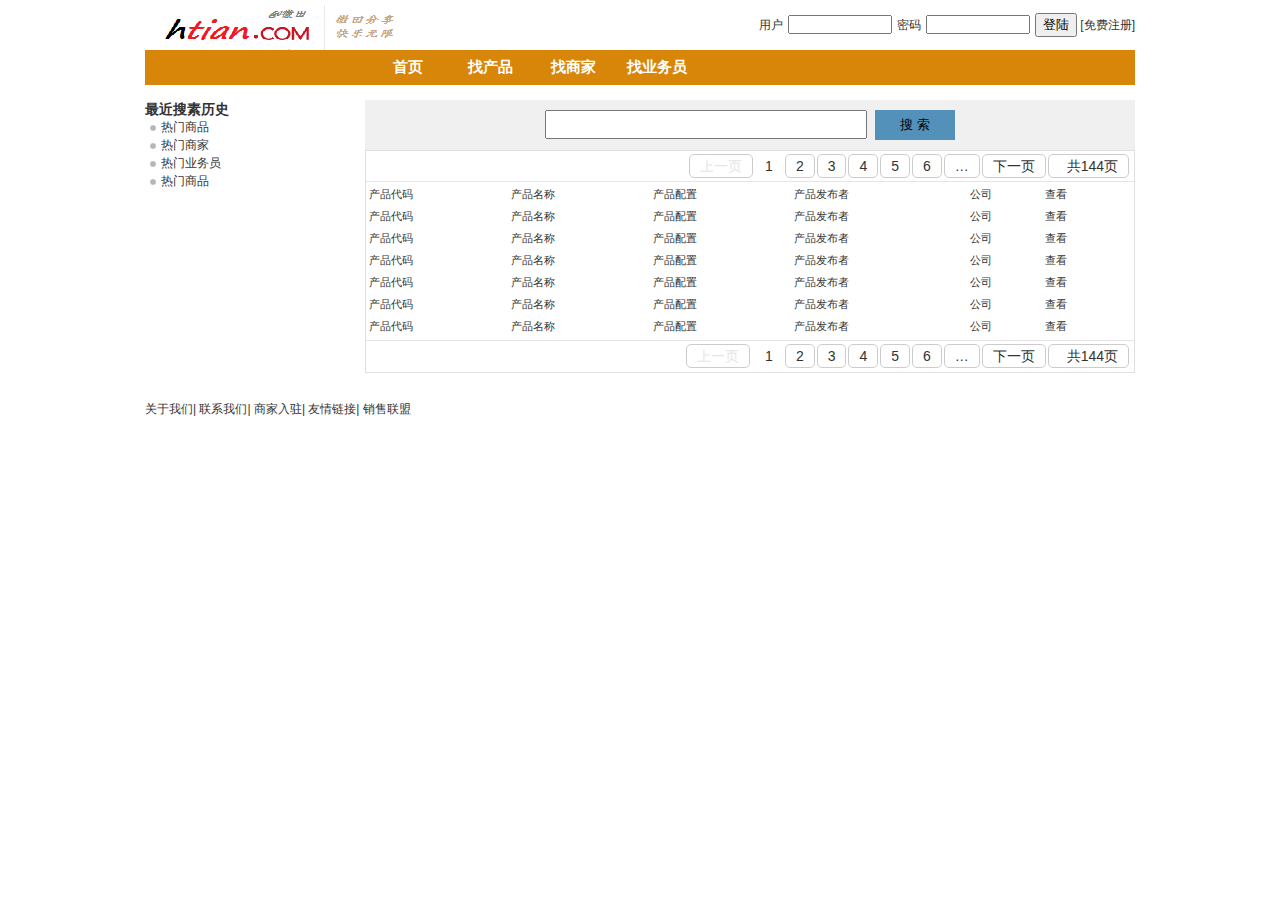
==== prototype/chanpin.html @ f196d808 "search page prototype" ====
﻿<!doctype html public "-//w3c//dtd xhtml 1.0 transitional//en" "http://www.w3.org/tr/xhtml1/dtd/xhtml1-transitional.dtd">
<html lang="zh-hans">
<head><title>电脑 - 徽田</title>
<link href="styles/base.css" rel="Stylesheet" />
<link href="styles/search/search.css" rel="Stylesheet" />
</head>
<body>
<div id="header">
<div class="w">
<div id="logo" class="ld"></div><!--logo end-->
<div id="login">
	<ul class="fr lh">
	<li id="loginbar"><form action="/Account/Login"><span>用户</span><input id="userId" /><span>密码</span><input type="password" id="pwd" /><input  type="submit" value="登陆" />&nbsp;</form></li>
	<li id="Li1" ><a href="/Account/Register" id="A2">[免费注册]</a></li>
	</ul>
</div>
<div id="my-site"></div>
<span class="clr"></span>
</div>
<div class="w">
<div id="nav">
<ul id="navitems">
  <li id="nav-home" ><a href="/">首页</a></li>
	<li><a href="#" target="_blank">找产品</a></li>
	<li><a href="#" target="_blank">找商家</a></li>
	<li><a href="#" target="_blank">找业务员</a></li></ul></div></div></div>
<!-- header end -->
<div class="main w">
<div id="hotlinks" class="w2 fl">
<h2>最近搜素历史</h2>
	<ul>
		<li><a href="#"  target="_blank"><img alt="" src="images/bullet.png" /><span>热门商品</span></a></li>
		<li><a  target="_blank"><img alt="" src="images/bullet.png" /><span>热门商家</span></a></li>
		<li><a  target="_blank"><img alt="" src="images/bullet.png" /><span>热门业务员</span></a></li>
		<li><a  target="_blank"><img alt="" src="images/bullet.png" /><span>热门商品</span></a></li>
	</ul>
</div>
<div class="w7 fl">
<div class="ac search-panel">
	<input onkeydown="javascript:if(event.keycode==13){search('key-re-search');return false;}" id="key-re-search" class="text" name="pattern" value="" type="text">
	<input id="btn-re-search" class="button" onclick="search('key-re-search')" value="搜&nbsp;索" type="button">
</div>
<div id="result">
	<div class="fore1 pagin">
		<span class="prev-disabled">上一页<b></b></span><a href="#" class="current">1</a><a onclick="SS.page(2)" href="#filter">2</a><a onclick="SS.page(3)" href="#filter">3</a><a onclick="SS.page(4)" href="#filter">4</a><a onclick="SS.page(5)" href="#filter">5</a><a onclick="SS.page(6)" href="#filter">6</a><span class="text">…</span><a onclick="SS.page(2)" href="#filter" class="next" title="使用方向键右键也可翻到下一页哦！">下一页<b></b></a><span class="page-skip"><em>&nbsp;&nbsp;共144页</em></span>
	</div>
	<table id="prodlist">
		<thead>
		</thead>
		<tbody>
			<tr>
			<td>产品代码</td><td>产品名称</td><td>产品配置</td><td>产品发布者</td><td>公司</td><td><a href="#">查看</a></td></tr><tr>
			<td>产品代码</td><td>产品名称</td><td>产品配置</td><td>产品发布者</td><td>公司</td><td><a href="#">查看</a></td></tr><tr>
			<td>产品代码</td><td>产品名称</td><td>产品配置</td><td>产品发布者</td><td>公司</td><td><a href="#">查看</a></td></tr><tr>
			<td>产品代码</td><td>产品名称</td><td>产品配置</td><td>产品发布者</td><td>公司</td><td><a href="#">查看</a></td></tr><tr>
			<td>产品代码</td><td>产品名称</td><td>产品配置</td><td>产品发布者</td><td>公司</td><td><a href="#">查看</a></td></tr><tr>
			<td>产品代码</td><td>产品名称</td><td>产品配置</td><td>产品发布者</td><td>公司</td><td><a href="#">查看</a></td></tr><tr>
			<td>产品代码</td><td>产品名称</td><td>产品配置</td><td>产品发布者</td><td>公司</td><td><a href="#">查看</a></td></tr><tr>
			</tr>
		</tbody>
		<tfoot>
		</tfoot>
	</table>

	<div class="fore2 pagin">
	<span class="prev-disabled">上一页<b></b></span>
	<a href="#" class="current">1</a><a onclick="SS.page(2)" href="#filter">2</a><a onclick="SS.page(3)" href="#filter">3</a><a onclick="SS.page(4)" href="#filter">4</a><a onclick="SS.page(5)" href="#filter">5</a><a onclick="SS.page(6)" href="#filter">6</a><span class="text">…</span><a onclick="SS.page(2)" href="#filter" class="next" title="">下一页<b></b></a><span class="page-skip"><em>&nbsp;&nbsp;共144页</em></span>
	</div>
</div>
</div>
</div>
<div class="w">
<div id="">
<div class="links">
    <a href="#">关于我们</a>|
    <a href="#">联系我们</a>|
    <a href="#">商家入驻</a>|
    <a href="#">友情链接</a>|
    <a href="#">销售联盟</a></div>
</div>
</div>
</body></html>
---- prototype/styles/base.css ----
html,body,div,span,iframe,h1,h2,h3,h4,h5,h6,p,header,section,footer {
	margin: 0px; padding: 0px;
}
blockquote,pre,a,address,big,cite,code,del,em,font,img,ins,small,strong,var,b,u,i,center {
	margin: 0px; padding: 0px;
}
dl,dt,dd,ol,ul,li {
	margin: 0px; padding: 0px;
}
fieldset,form,label,legend {
	margin: 0px; padding: 0px;
}
ol {
	list-style: none;
}
ul {
	list-style: none;
}
a img {
	border: 0px currentColor;
}
img {
	vertical-align: middle;
}
table {
	empty-cells: show;
}
ins {
	text-decoration: none;
}
del {
	text-decoration: line-through;
}
em {
	font-style: normal;
}
.fl {
	float: left;
}
.fr {
	float: right;
}
.fn {
	float: none;
}
.al {
	text-align: left;
}
.ac {
	text-align: center;
}
.ar {
	text-align: right;
}
.clr {
	height: 0px; line-height: 0; overflow: hidden; clear: both; font-size: 0px; display: block;
}
.clearfix::after {
	height: 0px; clear: both; display: block; visibility: hidden; content: ".";
}
.clearfix {
	display: inline-table;
}
.clearfix {
	display: block;
}
* + html .clearfix {
	min-height: 1%;
}
.overflow {
	overflow: hidden;
}
.block {
	overflow: hidden; display: block;
}
.hide {
	display: none;
}
.invisible {
	visibility: hidden;
}
.tab {
	overflow: hidden; zoom: 1;
}
.tab li {
	text-align: center; float: left;
}
.tab a {
	text-align: center; float: left;
}
.tab-item {
	text-align: center; float: left;
}
.btn-img {
	margin: 0px; padding: 0px; border: 0px currentColor; text-align: center; display: inline-block; cursor: pointer;
}
.button {
	margin: 0px; padding: 0px; border: 0px currentColor; text-align: center; display: inline-block; cursor: pointer;
}
.btn-text {
	margin: 0px; padding: 0px; text-align: center; cursor: pointer;
}
body {
	background: rgb(255, 255, 255); font: 12px/150% Arial, Verdana, "����"; color: rgb(51, 51, 51); font-size-adjust: none; font-stretch: normal; _background-image: url(about:blank); _background-attachment: fixed;
}
h1 {
	font: 20px/normal "microsoft yahei", "����"; font-size-adjust: none; font-stretch: normal;
}
h2 {
	font-size: 14px;
}
h3 {
	font-size: 14px;
}
h4 {
	font-size: 12px;
}
h5 {
	font-size: 12px;
}
h6 {
	font-size: 12px;
}
a:link {
	color: rgb(51, 51, 51); text-decoration: none;
}
a:visited {
	color: rgb(51, 51, 51); text-decoration: none;
}
a:hover {
	color: rgb(204, 0, 0); text-decoration: underline;
}
a:active {
	color: rgb(153, 0, 0);
}
.w {
	margin: 0px auto; width: 990px;
}
.w1 {
	width: 110px;
}
.w2 {
	width: 220px;
}
.w3 {
	width: 330px;
}
.w5 {
	width: 550px;
}
.w7 {
	width: 770px;
}
.lh {
	overflow: hidden; zoom: 1;
}
.lh li {
	float: left;
}
.lh dl {
	float: left;
}
.lh .item {
	float: left;
}
.ld {
	position: relative; zoom: 1;
}
.ld s {
	overflow: hidden; position: absolute;
}
.ld b {
	overflow: hidden; position: absolute;
}
.ld .block {
	overflow: hidden; position: absolute;
}
#loginbar a {
	margin-left: 5px;
}
#loginbar #userId, #loginbar #pwd {
	 width:90px; padding:0px 5px; margin: 0px 5px;
}
#mycity {
	color: rgb(0, 94, 167); font-weight: bold;
}
#quit {
	color: rgb(153, 153, 153);
}
#header {
	padding: 5px 0px;
}
#logo {
	width: 330px; padding-top: 5px; float: left;
}
#logo a:link b {
	left: 190px; top: 11px; width: 69px; height: 34px; cursor: pointer;
}
#logo a:visited b {
	left: 190px; top: 11px; width: 69px; height: 34px; cursor: pointer;
}
#search {
	padding: 4px 86px 0px 0px; width: 320px; float: left;
}
#search input {
	margin: 0px; padding: 0px; border: currentColor; height: 30px;
}
#search .i-search {
	border-width: 0px 3px; border-style: solid; border-color: rgb(208, 0, 0); width: 304px; height: 36px; margin-bottom: 3px; z-index: 7;
}
#search b {
	top: 0px; height: 36px; background-repeat: no-repeat;
}
#search s {
	top: 0px; height: 36px; background-repeat: no-repeat;
}
#search b {
	background-position: -81px -470px; left: -3px; width: 4px;
}
#search s {
	background-position: 0px -470px; width: 3px; right: -3px;
}
#search .form {
	background-position: 0px -357px; padding: 3px 0px; height: 30px; overflow: hidden; background-color: rgb(208, 0, 0);
}
#search .text {
	background-position: 0px -360px; padding: 5px; width: 216px; height: 20px; color: rgb(153, 153, 153); line-height: 20px; font-family: arial,"����"; font-size: 14px; position: relative; z-index: 1; background-repeat: repeat-x; background-color: rgb(255, 255, 255);
}
#search .button {
	background-position: 0px -395px; width: 78px; font-size: 14px; font-weight: bold; position: relative; z-index: 1; background-color: rgb(251, 177, 17);
}
#shortcut {
	background: rgb(250, 250, 250); height: 30px;
}
#shortcut .w {
	background: rgb(250, 250, 250); height: 30px;
}
#shortcut {
	width: 100%; line-height: 30px; border-bottom-color: rgb(238, 238, 238); border-bottom-width: 1px; border-bottom-style: solid;
}
#shortcut li {
	padding: 0px 11px 0px 12px; height: 30px;
}
#shortcut li s {
	left: 0px; top: 9px; width: 0px; height: 12px; overflow: hidden; border-left-color: rgb(221, 221, 221); border-left-width: 1px; border-left-style: solid;
}
#shortcut b {
	transition: transform .2s ease-in 0s;
}
#shortcut .fl {
	overflow: visible;
}
#shortcut .fl .fore1 {
	padding-left: 16px; z-index: 1;
}
#shortcut .fl b {
	background-position: -90px -23px; left: 0px; top: 8px; width: 13px; height: 13px; cursor: pointer;
}
#shortcut .fl li:hover b {
	transform: rotate(720deg);
}
#shortcut .fl .jtip {
	left: 68px; top: 6px; width: 120px; line-height: 16px;
}
#shortcut .fr {
	height: 30px; overflow: visible;
}
#shortcut .fr b {
	background-position: -95px -55px; top: 13px; width: 7px; height: 4px; right: 8px;
}
#shortcut .menu {
	width: 60px; z-index: 10;
}
#shortcut .dd {
	display: none;
}
#shortcut .hover .outline {
	background: rgb(255, 255, 255); border: 1px solid rgb(221, 221, 221); position: absolute; box-shadow: 0px 0px 10px #ddd; -moz-box-shadow: 0 0 10px #DDD; -webkit-box-shadow: 0 0 10px #DDD;
}
#shortcut .hover .dd {
	background: rgb(255, 255, 255); border: 1px solid rgb(221, 221, 221); position: absolute; box-shadow: 0px 0px 10px #ddd; -moz-box-shadow: 0 0 10px #DDD; -webkit-box-shadow: 0 0 10px #DDD;
}
#shortcut .hover .outline {
	left: 5px; top: 3px; width: 73px; height: 28px; z-index: -1;
}
#shortcut .hover .blank {
	background: rgb(255, 255, 255); left: 6px; top: 25px; width: 73px; height: 6px; overflow: hidden; position: absolute; z-index: 1;
}
#shortcut .hover .dd {
	top: 30px; display: block;
}
#shortcut .fr .hover b {
	filter: progid:DXImageTransform.Microsoft.BasicImage(rotation=2); transform: rotate(180deg);
}
#logo
{
    background: url(../images/logo2013.png); height:40px; width:250px;
}
#login
{
line-height:40px;
}
#my-site
{
}

#nav {
	background: rgb(216, 134, 9  ); height: 35px; padding-left: 220px; margin-bottom: 10px; position: relative; z-index: 6;
	filter: progid:DXImageTransform.Microsoft.gradient(startColorstr="#FFC649",endColorstr="#B86600");
}

#admin-nav {
	background: rgb(216, 134, 9); height: 35px; margin-left:  330px; margin-top:20px;margin-bottom: 10px; position: relative; z-index: 6;
}
#navitems {
	filter: progid:DXImageTransform.Microsoft.gradient(startColorstr="#FFC649",endColorstr="#B86600");
}
#navitems,#navitems li,#navitems li a {
	height: 35px;
}
#navitems li {
	width: 83px; float: left; position: relative;
}

#navitems li.fr {
	width: 83px; float: right; position: relative;
}

#navitems li a {
	font: bold 15px/35px "microsoft yahei"; left: 0px; top: 0px; width: 85px; text-align: center; color: rgb(255, 255, 255); text-decoration: none; position: absolute; font-size-adjust: none; font-stretch: normal;
}
#navitems .curr {
	z-index: 1;
}
#navitems .hover {
	z-index: 1;
}
#navitems .curr a {
	background: rgb(164, 0, 0);
}
#navitems .hover a {
	background: rgb(164, 0, 0);
}

.main
{
     min-height:300px;
}

#hotlinks
{

}

#hotlinks .link-item
{
 padding:0px 5px; margin:0 0 5px 0;
 background: rgb(244, 244, 244);
 width: 200px;
}
#hotlinks .link-item a
{
    width: 200px; cursor:pointer;
    font-size:1.2em;
    font-weight:600;
    display:inline-block;
    height:32px; line-height:32px;
 }
 
.search-panel
 {
    height:50px; line-height:50px;  background:rgb(240,240,240); width:100%;
 }
 .search-panel #key-re-search
 {
    width:40%; padding:5px;
 }
.search-panel #btn-re-search
{
    padding:6px; width:80px; text-align:center; background:rgb(83,145,186); margin-left:5px;
}
---- prototype/styles/search/search.css ----
﻿#result {
	border-width: 1px 1px 1px; border-style: solid; border-color: rgb(222, 223, 222) rgb(222, 223, 222) rgb(222, 223, 222); margin-bottom: 20px;
}
#result .fore1 {
	padding: 3px 8px; overflow: hidden; border-bottom-color: rgb(231, 227, 231); border-bottom-width: 1px; border-bottom-style: solid; zoom: 1;
}
#result .fore2 {
	padding: 3px 8px; border-top-color: rgb(231, 227, 231); border-top-width: 1px; border-top-style: solid; zoom: 1;
}
#result .pagin 
{
    text-align:right; line-height:20px; padding:5px;
}
#result .pagin a, #result .pagin span {
height: 20px;
padding: 3px 10px;
border: 1px solid #ccc;
margin-left: 2px;
font-family: arial;
line-height: 20px;
font-size: 14px;
overflow: hidden;
-moz-border-radius: 5px;
-webkit-border-radius: 5px;
}

#result .pagin .current {border:none;}

#result #prodlist
{
    width:98%; font-size:0.9em;
}
#result .prev-disabled
{
    color:rgb(230,230,230)
}

#result .next-disabled
{
    color:rgb(230,230,230)
}
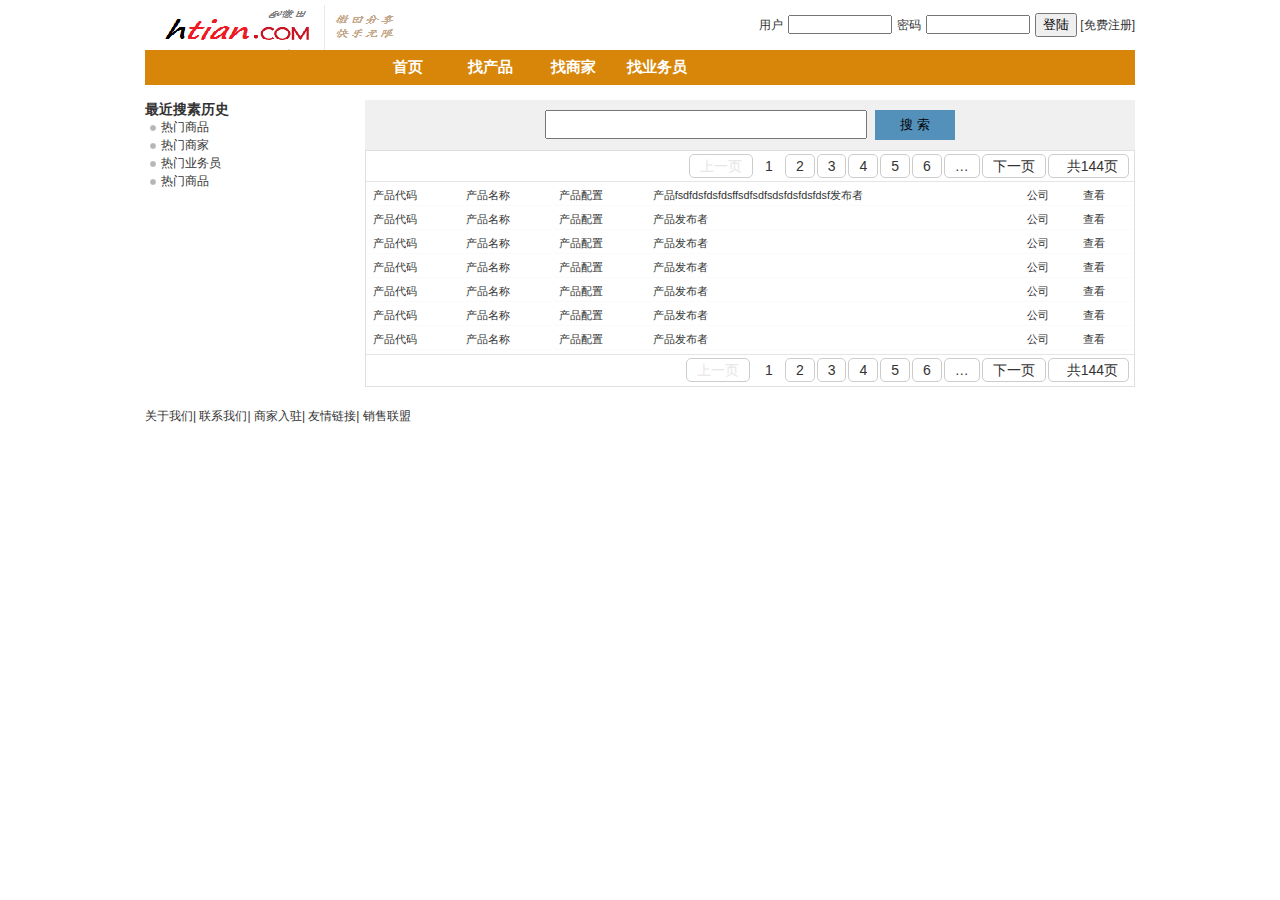
==== commit 0936e807: "Search Page" ====
--- a/prototype/chanpin.html
+++ b/prototype/chanpin.html
@@ -49,7 +49,7 @@
 		</thead>
 		<tbody>
 			<tr>
-			<td>产品代码</td><td>产品名称</td><td>产品配置</td><td>产品发布者</td><td>公司</td><td><a href="#">查看</a></td></tr><tr>
+			<td>产品代码</td><td>产品名称</td><td>产品配置</td><td>产品fsdfdsfdsfdsffsdfsdfsdsfdsfdsfdsf发布者</td><td>公司</td><td><a href="#">查看</a></td></tr><tr>
 			<td>产品代码</td><td>产品名称</td><td>产品配置</td><td>产品发布者</td><td>公司</td><td><a href="#">查看</a></td></tr><tr>
 			<td>产品代码</td><td>产品名称</td><td>产品配置</td><td>产品发布者</td><td>公司</td><td><a href="#">查看</a></td></tr><tr>
 			<td>产品代码</td><td>产品名称</td><td>产品配置</td><td>产品发布者</td><td>公司</td><td><a href="#">查看</a></td></tr><tr>
--- a/prototype/styles/search/search.css
+++ b/prototype/styles/search/search.css
@@ -9,7 +9,7 @@
 }
 #result .pagin 
 {
-    text-align:right; line-height:20px; padding:5px;
+    text-align:right; line-height:20px; padding:5px;-moz-user-select: none;-webkit-user-select: none;
 }
 #result .pagin a, #result .pagin span {
 height: 20px;
@@ -24,11 +24,11 @@
 -webkit-border-radius: 5px;
 }
 
-#result .pagin .current {border:none;}
+#result .pagin .current {border:none; text-decoration:none; cursor:text}
 
 #result #prodlist
 {
-    width:98%; font-size:0.9em;
+    width:100%; font-size:0.9em;
 }
 #result .prev-disabled
 {
@@ -39,3 +39,13 @@
 {
     color:rgb(230,230,230)
 }
+#prodlist { border:none} 
+#prodlist tr td
+{
+ border:none; border-bottom:inset rgb(250,250,250) 1px; padding:2px 5px 1px 5px; overflow:hidden
+}
+
+#prodlist tr:hover
+{
+     color:rgb(255,153,0); cursor:text
+}